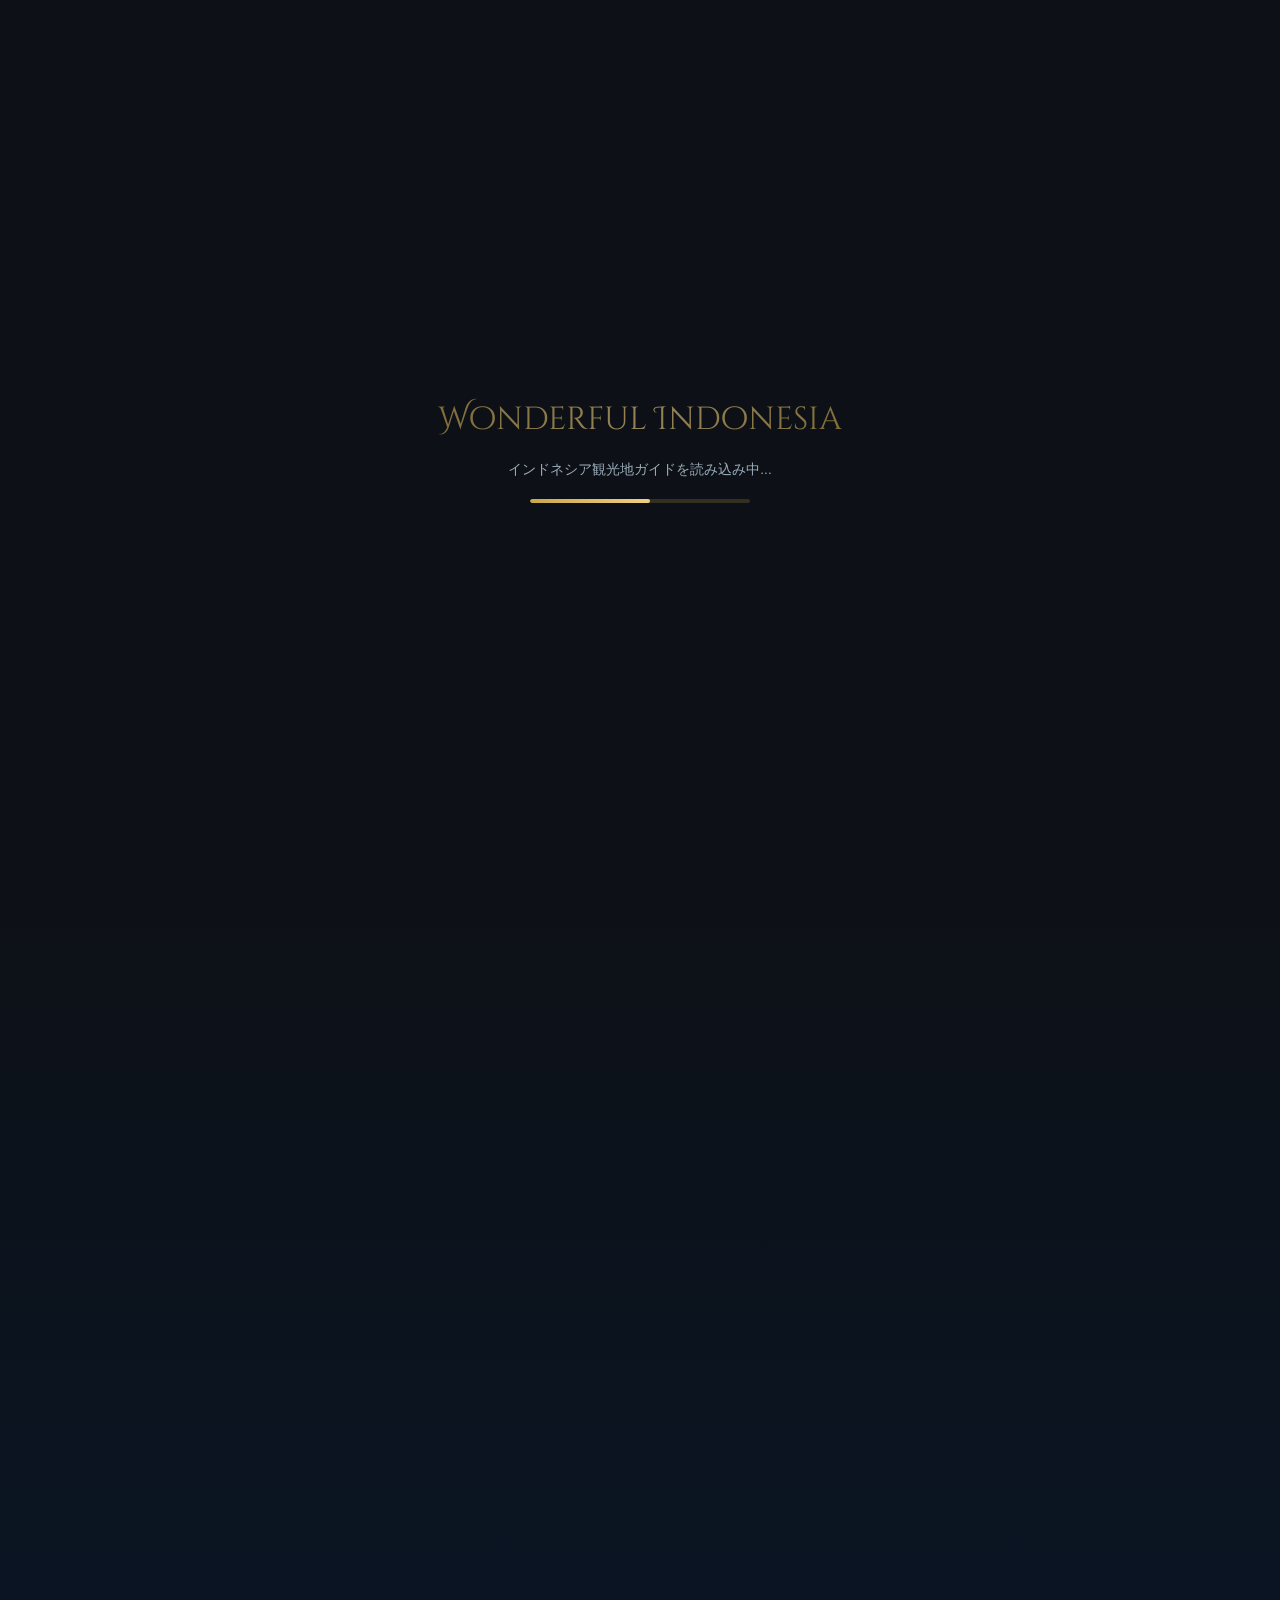
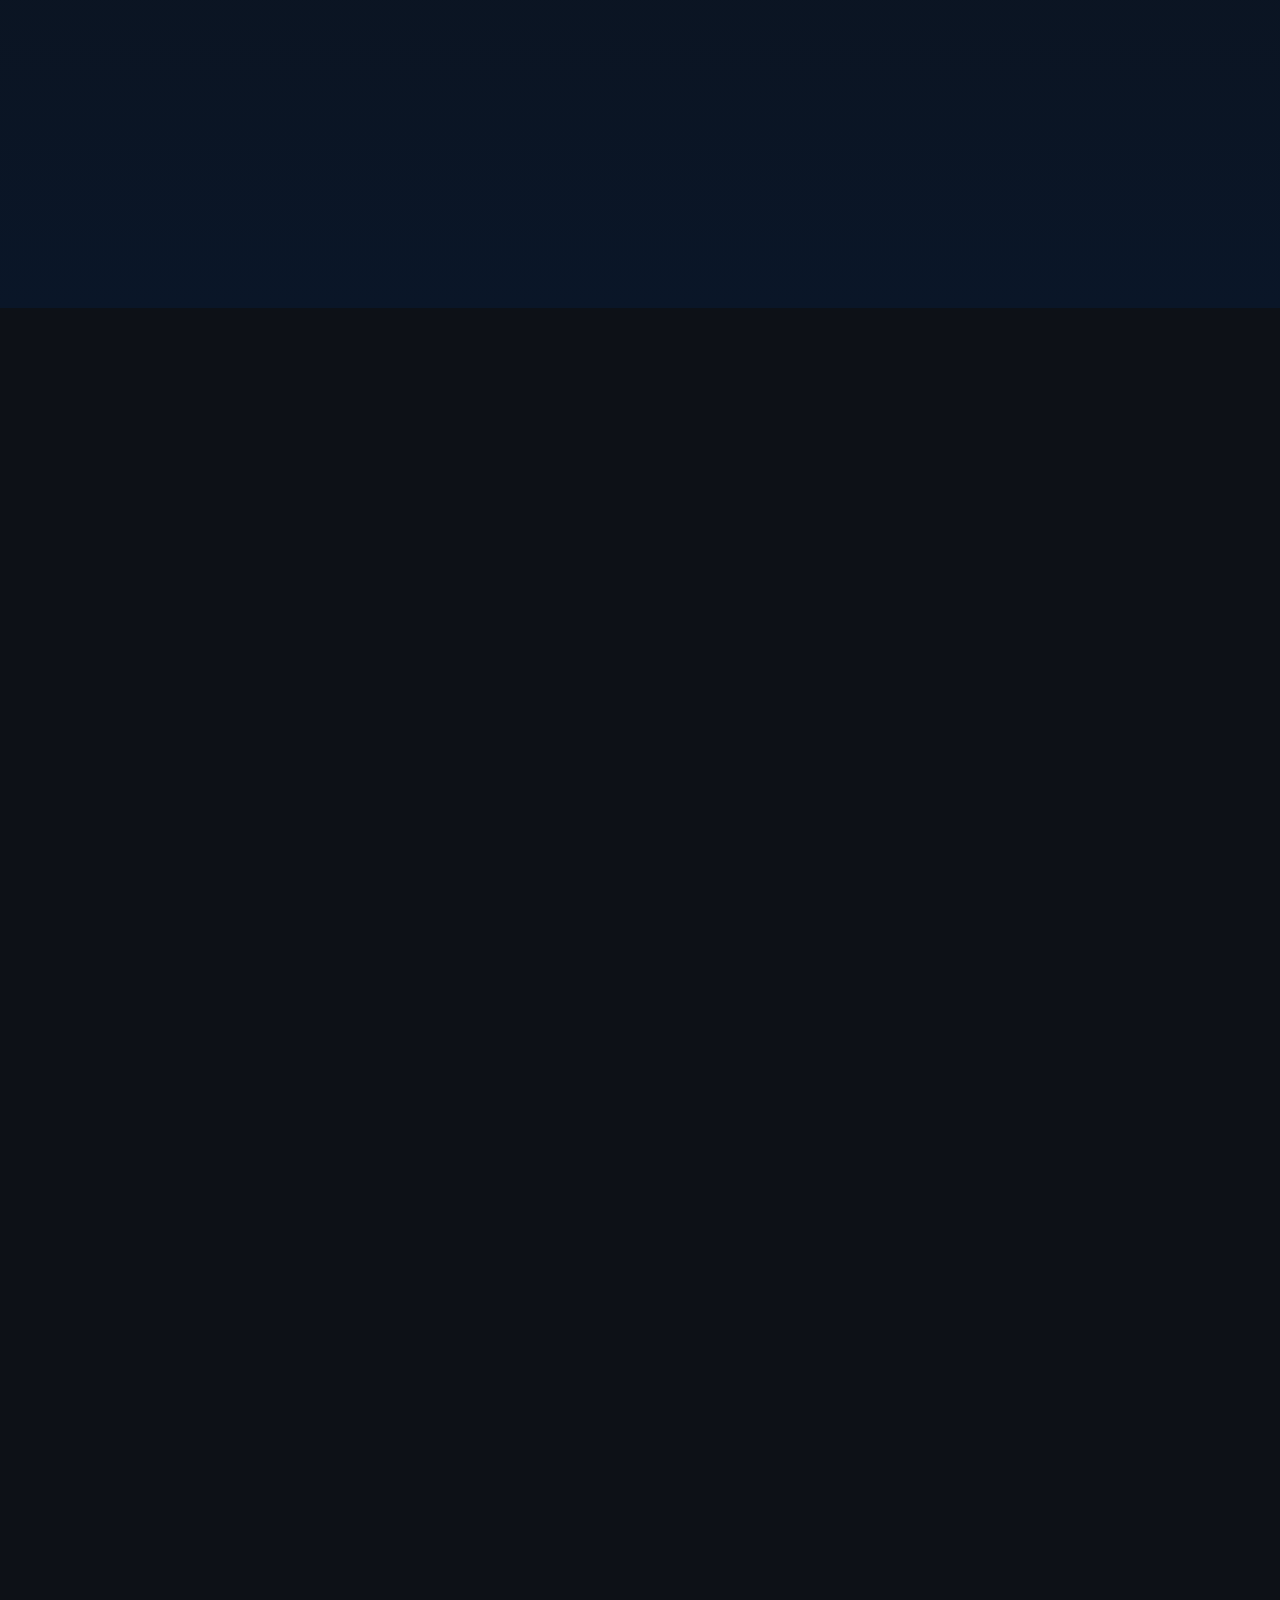
==== indexlink.html @ b6084036 "kadai" ====
<!DOCTYPE html>
<html lang="ja">
<head>
  <meta charset="UTF-8">
  <meta http-equiv="refresh" content="0; url=JS22-05-IH12A-21-ﾌｧｰﾙﾙ･ｲﾙﾌｧﾇﾙ･ｲﾏﾝ/index.html">
  <title>リダイレクト中</title>
</head>
<body>
  <p><a href="JS22-05-IH12A-21-ﾌｧｰﾙﾙ･ｲﾙﾌｧﾇﾙ･ｲﾏﾝ/index.html">ページを開く</a></p>
</body>
</html>
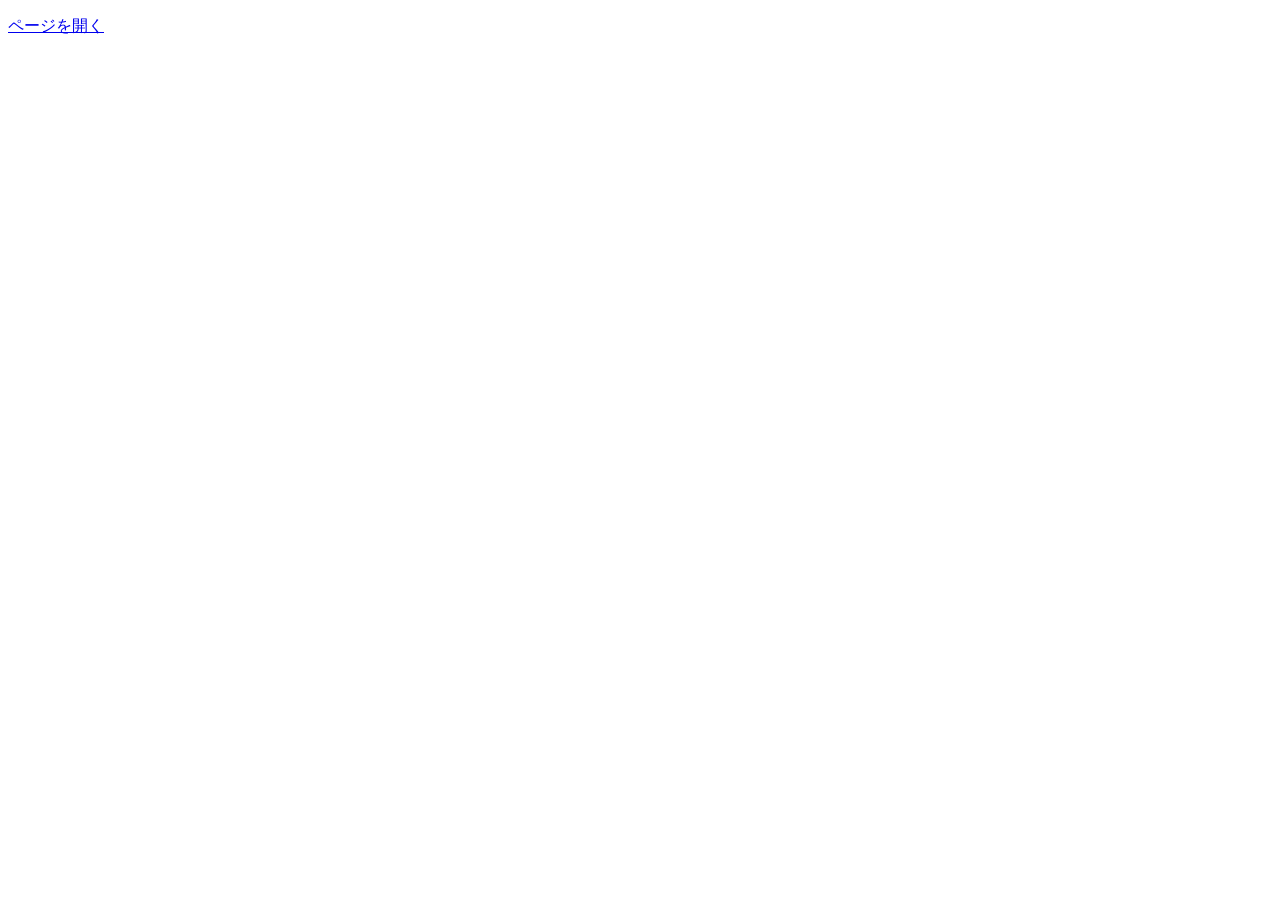
==== commit 695a0e75: "kadai" ====
--- a/indexlink.html
+++ b/indexlink.html
@@ -2,10 +2,9 @@
 <html lang="ja">
 <head>
   <meta charset="UTF-8">
-  <meta http-equiv="refresh" content="0; url=JS22-05-IH12A-21-ﾌｧｰﾙﾙ･ｲﾙﾌｧﾇﾙ･ｲﾏﾝ/index.html">
+  <meta name="viewport" content="width=device-width, initial-scale=1.0">
   <title>リダイレクト中</title>
 </head>
 <body>
   <p><a href="JS22-05-IH12A-21-ﾌｧｰﾙﾙ･ｲﾙﾌｧﾇﾙ･ｲﾏﾝ/index.html">ページを開く</a></p>
-</body>
 </html>
